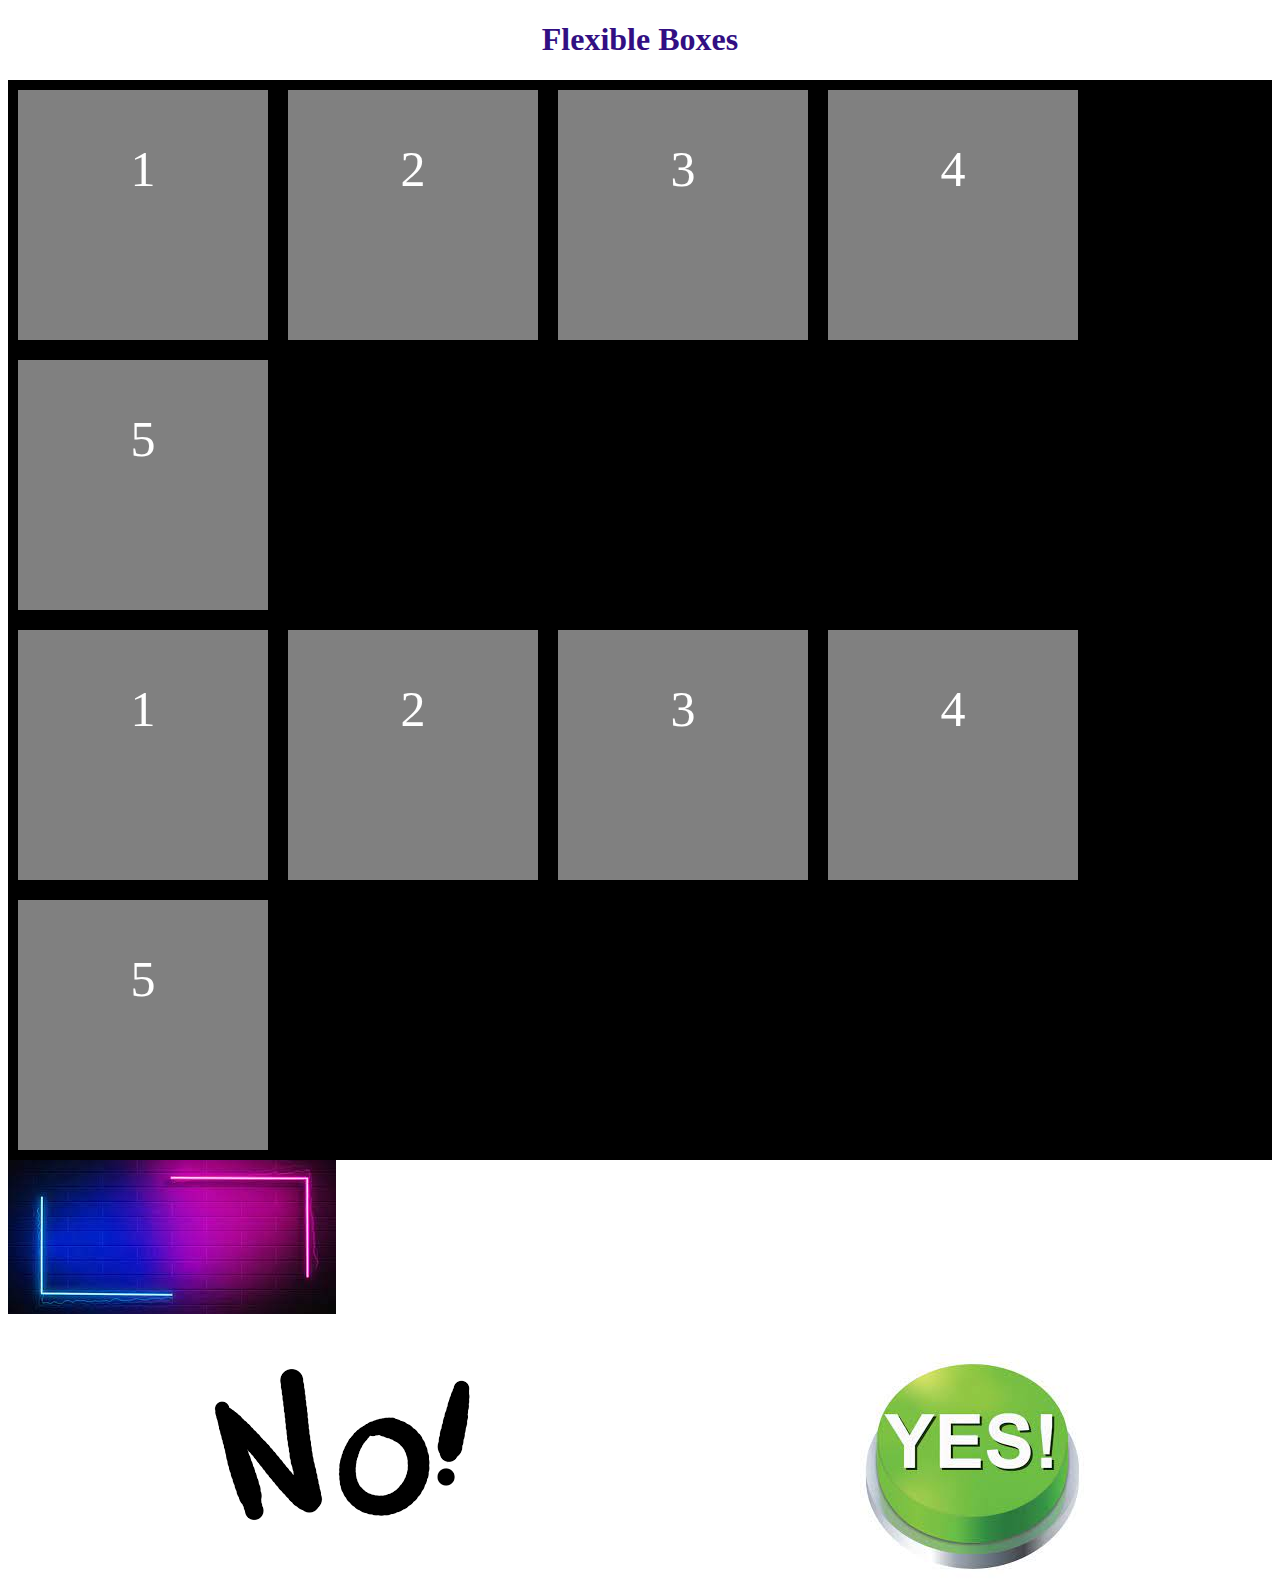
==== flexBox.html @ 8f807dc7 "Add files via upload" ====
<!DOCTYPE html>
<html>
<head>
    <meta charset="utf-8" />
    <title>Flexbox Layout</title>
    <link rel="stylesheet" type="text/css" href="flexStyle.css" />
</head>

<body>
    <h1>Flexible Boxes</h1>

    <div class="flex-container">
        <div id="div1"><p>1</p></div>
        <div id="div2"><p>2</p></div>
        <div id="div3"><p>3</p></div>
        <div id="div4"><p>4</p></div>
        <div id="div5"><p>5</p></div>
    </div>

    <div class="flex-container2">
        <div id="div1"><p>1</p></div>
        <div id="div2"><p>2</p></div>
        <div id="div3"><p>3</p></div>
        <div id="div4"><p>4</p></div>
        <div id="div5"><p>5</p></div>
    </div>

 </body>
</html>

<div id="upperDiv">
    <img id="mainimage" src="[data-uri]" alt="This is a banner" />
</div>
<br />
<br />
<div id="container1">
    <div id="leftDiv1">
        <img
        id="leftImage1"
        src="[data-uri]"
        />
</div>
<div id="rightDiv2">
    <img 
    id="leftImage1"
    src="[data-uri]"
    />
    </div>
</div>
---- flexStyle.css ----
/* flex-wrap: can also be nowrap and wrap-reverse; */

.flex-container {
    display: flex;
    flex-wrap: nowrap;
    background-color: rgb(11, 167, 89)
}
h1 {
    text-align: center;
    color: #320f83;
}
.flex-container > div {
    background-color: #8abe8a;
    width: 250px;
    height: 250px;
    margin: 10px;
    text-align: center;
    font-size: 50px;
    color: teal;
}
.flex-container2 {
    display: flex;
    flex-wrap: nowrap;
    background-color: rgb(110, 17, 89)
}
.flex-container2 > div {
    background-color: rosybrown;
    width: 250px;
    height: 250px;
    margin: 10px;
    text-align: center;
    font-size: 50px;
    color: teal;
}
.flex-container {
    display: flex;
    flex-flow: wrap;
    background-color: rgb(217, 147, 190);
}
#div1 {     background-color: #320f8b;  
    color: #8b0f38;
    align-self: normal;
}  
#div2 {     background-color: rgb(106, 73, 189);  
    color: #8b0f38;
    align-self: baseline;
}  
#div3 {     background-color: #000000;  
    color: #8b0f38;
    align-self: flex-end;
}       
#div4 {     background-color: #b49dee;  
    color: #8b0f38;
    align-self: flex-end;
} 
#div5 {     background-color: red; 
    color: beige;
    align-self: flex-end;
}

#divID {
    width: 100%;
    height: 300px;
    }
    
    #container1 {
        display: flex;
        flex-direction: row;
        justify-content: space-around;
    }
    
    #leftimage {
        width: 400px;
        height: 200px;
    }
    
    #rightimage {
        width: 400px;
        height: 200px;
    }
    
    h1 {
        size: 30px;
        text-align: center;
        font: bold;
    }
.flex-container {
    display: flex;
    flex-flow: wrap;
    background-color: black;
}
.flex-container2 {
    display: flex;
    flex-flow: wrap;
    background-color: black;
}
#div1 {
    background-color: grey;
    color: white;
}
#div2 {
    background-color:grey;
    color: white;
}
#div3 {
    background-color: grey;
    color: white;
}
#div4 {
    background-color: grey;
    color: white;
}
#div5 {
    background-color:grey;
    color: white;
}
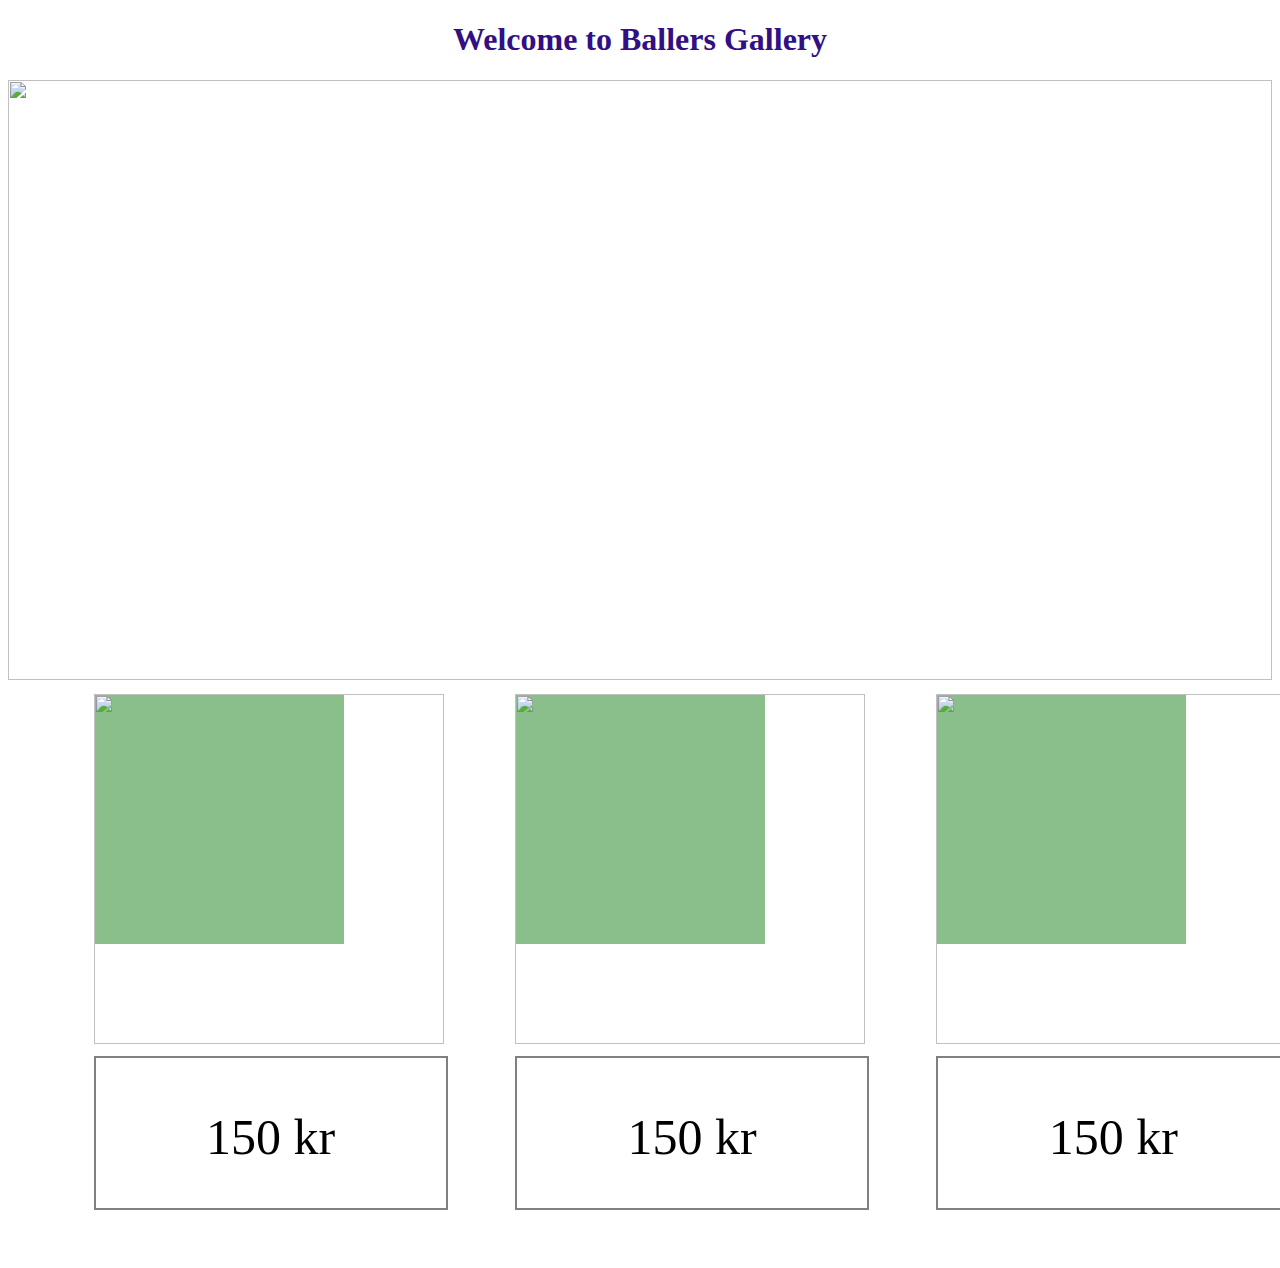
==== commit 68998905: "Add files via upload" ====
--- a/flexBox.html
+++ b/flexBox.html
@@ -7,43 +7,37 @@
 </head>
 
 <body>
-    <h1>Flexible Boxes</h1>
+    <h1>Welcome to Ballers Gallery</h1>
+
+    <div id="upperDiv">
+        <img id="mainimage" src="Skärmbild 2023-12-20 152211.png" />
+    </div>
+
 
     <div class="flex-container">
-        <div id="div1"><p>1</p></div>
-        <div id="div2"><p>2</p></div>
-        <div id="div3"><p>3</p></div>
-        <div id="div4"><p>4</p></div>
-        <div id="div5"><p>5</p></div>
+        <div>
+            <img id="mainimage2" src="https://img.fantaskycdn.com/7eeb42598f642211e9ce872d7c8013b7_1080x.jpg">
+            <div id="div1"><p>150 kr</p></div>
+        </div>
+        <div>
+            <img id="mainimage3" src="https://img.fantaskycdn.com/cd8b27be63802625bc4209aba67128e7_1080x.jpg">
+            <div id="div1"><p>150 kr</p></div>
+        </div>
+        <div>
+            <img id="mainimage4" src="https://img.fantaskycdn.com/8f9960248f6189c42f66990c4fda0a95_1080x.jpg">
+            <div id="div1"><p>150 kr</p></div>
+            <br />
+        </div>
     </div>
 
-    <div class="flex-container2">
-        <div id="div1"><p>1</p></div>
-        <div id="div2"><p>2</p></div>
-        <div id="div3"><p>3</p></div>
-        <div id="div4"><p>4</p></div>
-        <div id="div5"><p>5</p></div>
     </div>
 
+
  </body>
+</div>
+
+
+
 </html>
 
-<div id="upperDiv">
-    <img id="mainimage" src="[data-uri]" alt="This is a banner" />
-</div>
-<br />
-<br />
-<div id="container1">
-    <div id="leftDiv1">
-        <img
-        id="leftImage1"
-        src="[data-uri]"
-        />
-</div>
-<div id="rightDiv2">
-    <img 
-    id="leftImage1"
-    src="[data-uri]"
-    />
-    </div>
 </div>--- a/flexStyle.css
+++ b/flexStyle.css
@@ -1,9 +1,6 @@
-/* flex-wrap: can also be nowrap and wrap-reverse; */
-
 .flex-container {
     display: flex;
     flex-wrap: nowrap;
-    background-color: rgb(11, 167, 89)
 }
 h1 {
     text-align: center;
@@ -87,30 +84,56 @@
 .flex-container {
     display: flex;
     flex-flow: wrap;
-    background-color: black;
+    background-color: white;
+    justify-content: space-around;
+    align-items: center;
 }
 .flex-container2 {
     display: flex;
     flex-flow: wrap;
-    background-color: black;
+    background-color: white;
+    justify-content: space-around;
+    align-items: center;
 }
 #div1 {
-    background-color: grey;
-    color: white;
+    background-color: transparent;
+    color: black;
+    border: solid 2px grey;
+    width: 350px;
+    height: 150px;
 }
 #div2 {
-    background-color:grey;
-    color: white;
+    background-color:transparent;
+    color: black;
+    align-items: center;
+    border: solid 2px grey;
+    width: 350px;
+    height: 150px;
 }
 #div3 {
-    background-color: grey;
-    color: white;
+    background-color: transparent;
+    color: black;
+    height: 150px;
+    width: 350px;
+    border: solid 2px grey;
 }
-#div4 {
-    background-color: grey;
-    color: white;
+#mainimage2 {
+    width: 350px;
+    height: 350px
 }
-#div5 {
-    background-color:grey;
-    color: white;
-}+#mainimage3 {
+    width: 350px;
+    height: 350px
+}
+#mainimage4 {
+    width: 350px;
+    height: 350px
+}
+#mainimage {
+    width: 100%;
+    height: 600px;
+}
+#more {
+    justify-content: center;
+    width: 30px;
+}
